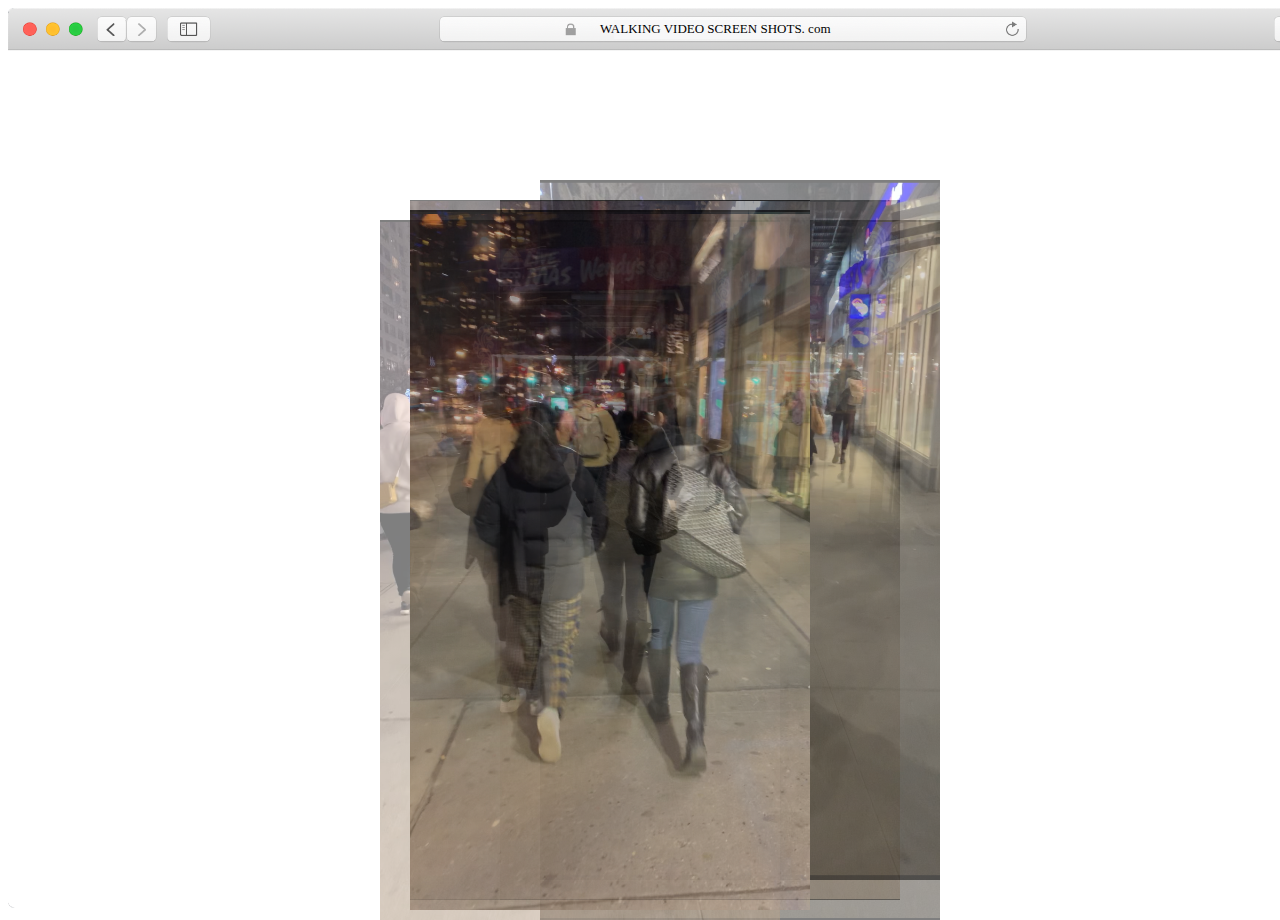
==== index.html @ e6318e9a "Rename task1.html to index.html" ====
<title>Hello!</title>
<!DOCTYPE html>
<html lang="en" dir="ltr">

<head>
 <link rel="stylesheet" href="css/task1.css">

</head>
<body>

 <img class="imag1" src="window.png">

<h1>
  WALKING VIDEO SCREEN SHOTS. com
  </h1>
<img class="lock1" src="lock.png">

<img class="P1" src="1.PNG">
<img class="P2" src="2.PNG">
<img class="P3" src="3.PNG">
<img class="P4" src="4.PNG">
<img class="P5" src="5.PNG">
<img class="P6" src="6.PNG">
<img class="P7" src="7.PNG">

<a href="task2.html">  <img class="link" src=link.png>  </a>
</body>
</html>
---- css/task1.css ----
.imag1{
  width:1450px;
  height:900px;
  z-index:0;
}
h1{
position: absolute;
top:10px;
left:600px;
font-family: Open Sans;
font-style: normal;
font-weight: normal;
font-size: 13px;
line-height: 20px;
text-align: center;
z-index:10;

color: #000000;
}


.P1{
position:absolute;
height:700px;
width:400px;
top:200px;
left:500px;
z-index:30;
opacity: 0.5;
}

.P2{
position:absolute;
height:700px;
width:400px;
top:220px;
left:540px;
z-index:30;
opacity: 0.5;
}
.P3{
position:absolute;
height:700px;
width:400px;
top:180px;
left:540px;
z-index:30;
opacity: 0.5;
}
.P4{
position:absolute;
height:700px;
width:400px;
top:200px;
left:480px;
z-index:30;
opacity: 0.5;
}

.P4{
position:absolute;
height:700px;
width:400px;
top:220px;
left:380px;
z-index:30;
opacity: 0.5;
}

.P5{
position:absolute;
height:700px;
width:400px;
top:210px;
left:410px;
z-index:30;
opacity: 0.5;
}
.P6{
position:absolute;
height:700px;
width:400px;
top:200px;
left:410px;
z-index:30;
opacity: 0.5;
}
.P7{
position:absolute;
height:700px;
width:400px;
top:210px;
left:410px;
z-index:30;
opacity: 0.5;
}

.lock1{
  position:absolute;
  width:20px;
  height:20px;
  z-index:30;
  top:20px;
  left:560px;
  z-index:30;
}
.link{
  position:absolute;
  height:20px;
  width:56px;
  top:20px;
  left:98px;
  z-index:40;
}
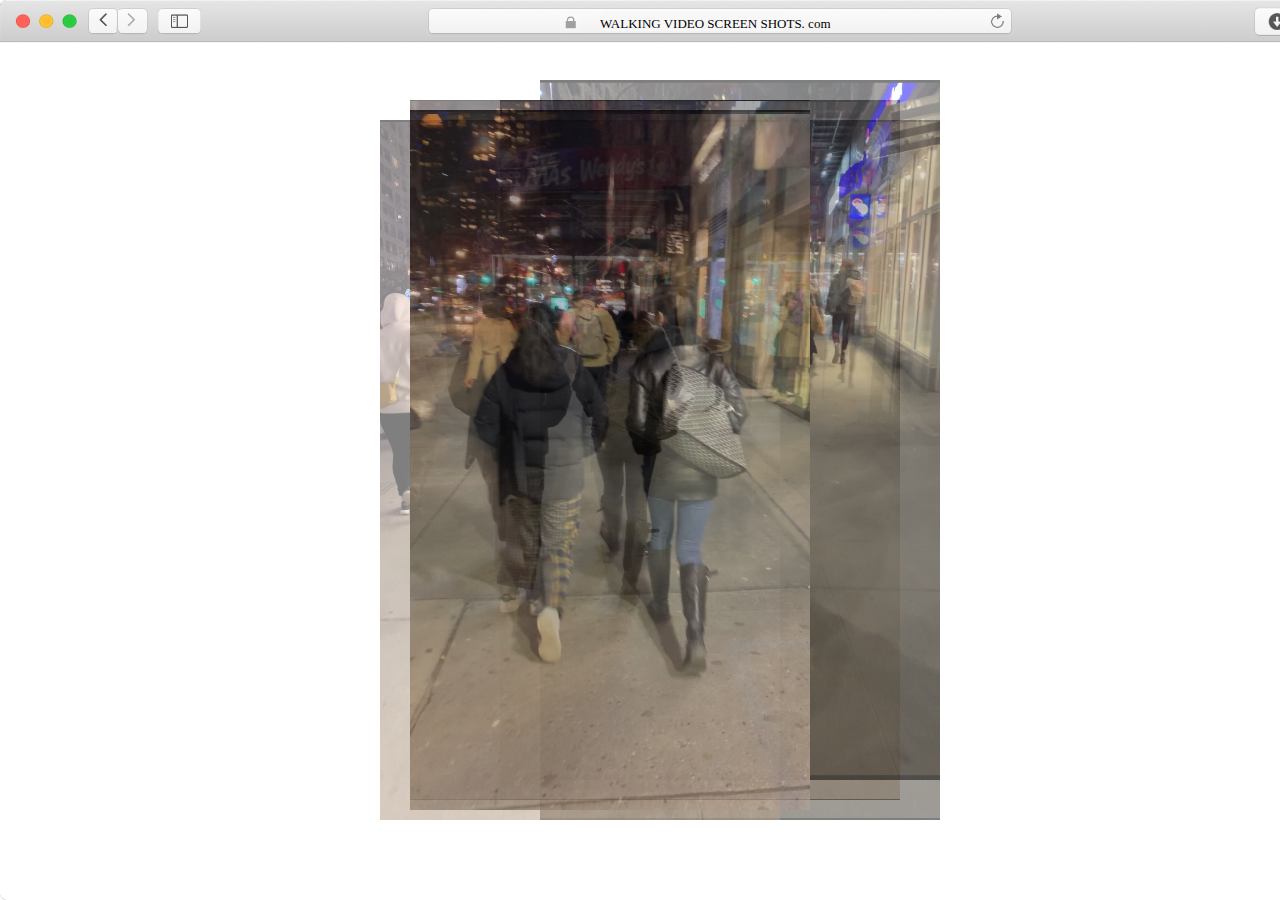
==== commit 1f400eeb: "last" ====
--- a/index.html
+++ b/index.html
@@ -1,4 +1,4 @@
-<title>Hello!</title>
+<title>1!1</title>
 <!DOCTYPE html>
 <html lang="en" dir="ltr">
 
@@ -8,11 +8,26 @@
 </head>
 <body>
 
+  <a  href="task2.html" >
+  <img class="imglink" src="link.png">
+  </a>
+
+  <a  href="task3.html" >
+  <img class="bu1" src="bu1.png">
+  </a>
+  <a  href="task4.html" >
+  <img class="bu2" src="bu2.png">
+  </a>
+  <a  href="task5.html" >
+  <img class="bu3" src="bu3.png">
+  </a>
+
  <img class="imag1" src="window.png">
 
 <h1>
   WALKING VIDEO SCREEN SHOTS. com
-  </h1>
+</h1>
+
 <img class="lock1" src="lock.png">
 
 <img class="P1" src="1.PNG">
@@ -23,6 +38,6 @@
 <img class="P6" src="6.PNG">
 <img class="P7" src="7.PNG">
 
-<a href="task2.html">  <img class="link" src=link.png>  </a>
+
 </body>
 </html>
--- a/css/task1.css
+++ b/css/task1.css
@@ -1,11 +1,14 @@
+body{
+  margin:0;
+}
 .imag1{
-  width:1450px;
+  width:1440px;
   height:900px;
   z-index:0;
 }
 h1{
 position: absolute;
-top:10px;
+top:5px;
 left:600px;
 font-family: Open Sans;
 font-style: normal;
@@ -23,7 +26,7 @@
 position:absolute;
 height:700px;
 width:400px;
-top:200px;
+top:100px;
 left:500px;
 z-index:30;
 opacity: 0.5;
@@ -33,7 +36,7 @@
 position:absolute;
 height:700px;
 width:400px;
-top:220px;
+top:120px;
 left:540px;
 z-index:30;
 opacity: 0.5;
@@ -42,7 +45,7 @@
 position:absolute;
 height:700px;
 width:400px;
-top:180px;
+top:80px;
 left:540px;
 z-index:30;
 opacity: 0.5;
@@ -51,7 +54,7 @@
 position:absolute;
 height:700px;
 width:400px;
-top:200px;
+top:100px;
 left:480px;
 z-index:30;
 opacity: 0.5;
@@ -61,7 +64,7 @@
 position:absolute;
 height:700px;
 width:400px;
-top:220px;
+top:120px;
 left:380px;
 z-index:30;
 opacity: 0.5;
@@ -71,7 +74,7 @@
 position:absolute;
 height:700px;
 width:400px;
-top:210px;
+top:110px;
 left:410px;
 z-index:30;
 opacity: 0.5;
@@ -80,7 +83,7 @@
 position:absolute;
 height:700px;
 width:400px;
-top:200px;
+top:100px;
 left:410px;
 z-index:30;
 opacity: 0.5;
@@ -89,7 +92,7 @@
 position:absolute;
 height:700px;
 width:400px;
-top:210px;
+top:110px;
 left:410px;
 z-index:30;
 opacity: 0.5;
@@ -100,15 +103,40 @@
   width:20px;
   height:20px;
   z-index:30;
-  top:20px;
+  top:13px;
   left:560px;
   z-index:30;
 }
-.link{
+
+.imglink{
+position:absolute;
+top:10px;
+left:92px;
+height:20px;
+width:50px;
+z-index:40;
+}
+.bu1{
   position:absolute;
   height:20px;
-  width:56px;
-  top:20px;
-  left:98px;
+  width:70px;
+  top:10px;
+  left:10px;
   z-index:40;
 }
+.bu2{
+  position:absolute;
+  height:37px;
+  width:55px;
+  top:4px;
+  left:1250px;
+  z-index:40;
+}
+.bu3{
+  position:absolute;
+  height:33px;
+  width:54px;
+  top:6px;
+  left:1357px;
+  z-index:40;
+}
